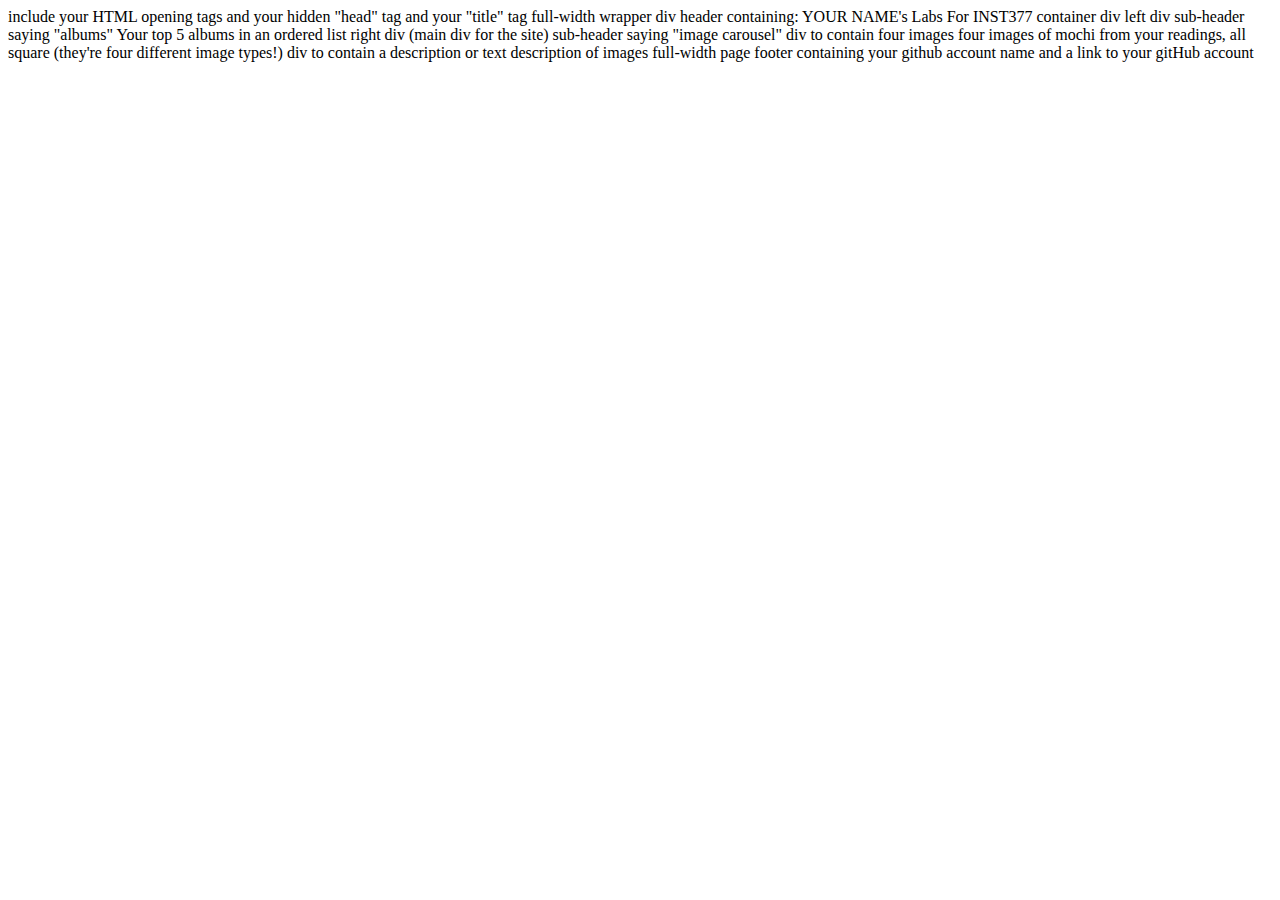
==== client/lab_1/index.html @ 540fd581 "Initial Commit Lab 1" ====
include your HTML opening tags
and your hidden "head" tag
and your "title" tag

<html lang ="en">
<head>
    <meta charset="UTF-8">
    <meta http-equiv=""X-UA-Compatible content="IE=edge">
    <meta name="viewport" content="width-device-width", initial-scale="1, 0">
    <title >Prof A's Labs</title>

</head>
<body>


full-width wrapper div
  header containing: YOUR NAME's Labs For INST377
  container div
      left div
        sub-header saying "albums"
        Your top 5 albums in an ordered list
      right div (main div for the site)
        sub-header saying "image carousel"
          div to contain four images
            four images of mochi from your readings, all square (they're four different image types!)
          div to contain a description or text
            description of images


full-width page footer containing your github account name and a link to your gitHub account
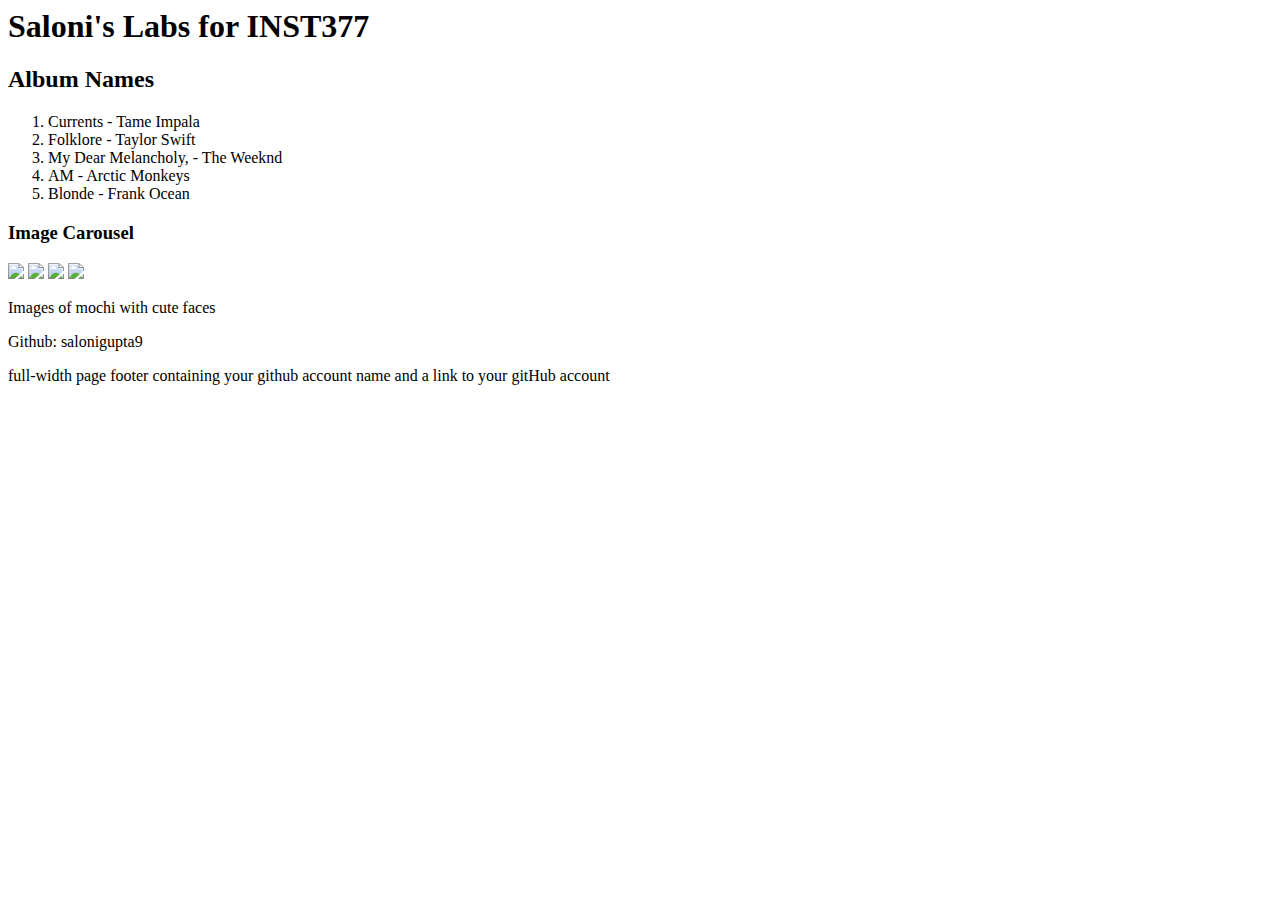
==== commit cf3dd057: "Update index.html" ====
--- a/client/lab_1/index.html
+++ b/client/lab_1/index.html
@@ -1,6 +1,3 @@
-include your HTML opening tags
-and your hidden "head" tag
-and your "title" tag
 
 <html lang ="en">
 <head>
@@ -11,20 +8,26 @@
 
 </head>
 <body>
+<h1> Saloni's Labs for INST377 </h1>
+  <h2> Album Names </h2>
+  <ol> 
+    <li> Currents - Tame Impala </li>
+    <li> Folklore - Taylor Swift </li>
+    <li> My Dear Melancholy, - The Weeknd </li>
+    <li> AM - Arctic Monkeys </li>
+    <li> Blonde - Frank Ocean </li>
+  </ol>
+  <h3> Image Carousel </h3>
+  <div>
+    <img src="images/mochi.jpg" />
+    <img src="images/mochi.gif" />
+    <img src ="images/mochi.png" />
+    <img src="images/mochi.svg" />
+  </div>
+  <p> Images of mochi with cute faces </p>
+  <p> Github: salonigupta9 </p>
 
 
-full-width wrapper div
-  header containing: YOUR NAME's Labs For INST377
-  container div
-      left div
-        sub-header saying "albums"
-        Your top 5 albums in an ordered list
-      right div (main div for the site)
-        sub-header saying "image carousel"
-          div to contain four images
-            four images of mochi from your readings, all square (they're four different image types!)
-          div to contain a description or text
-            description of images
 
 
-full-width page footer containing your github account name and a link to your gitHub account+full-width page footer containing your github account name and a link to your gitHub account
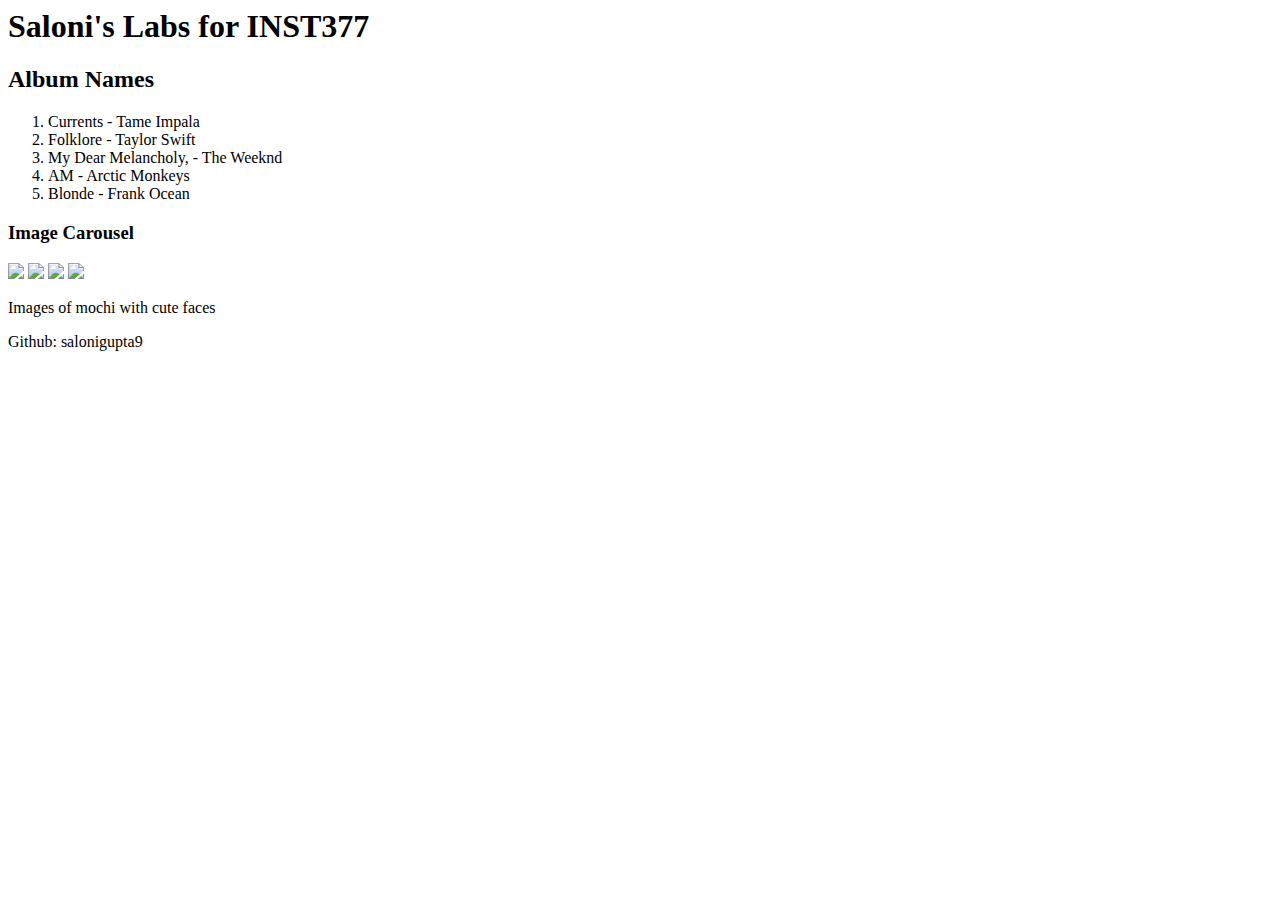
==== commit 41c516be: "Update index.html" ====
--- a/client/lab_1/index.html
+++ b/client/lab_1/index.html
@@ -26,8 +26,3 @@
   </div>
   <p> Images of mochi with cute faces </p>
   <p> Github: salonigupta9 </p>
-
-
-
-
-full-width page footer containing your github account name and a link to your gitHub account
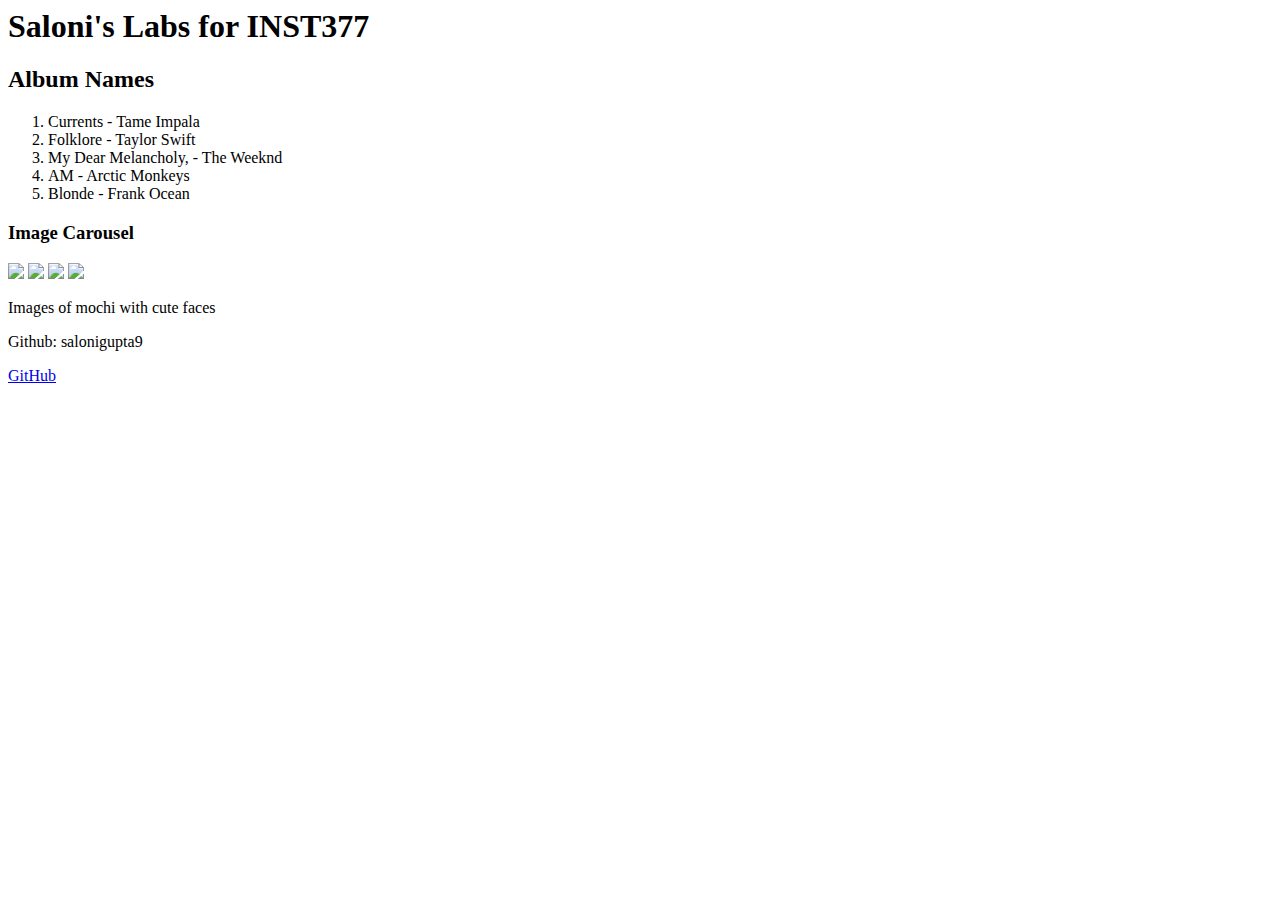
==== commit 1a1f557d: "Update index.html" ====
--- a/client/lab_1/index.html
+++ b/client/lab_1/index.html
@@ -26,3 +26,4 @@
   </div>
   <p> Images of mochi with cute faces </p>
   <p> Github: salonigupta9 </p>
+  <a href=" https://salonigupta9.github.io/INST377-Lab-Work/"> GitHub </a>
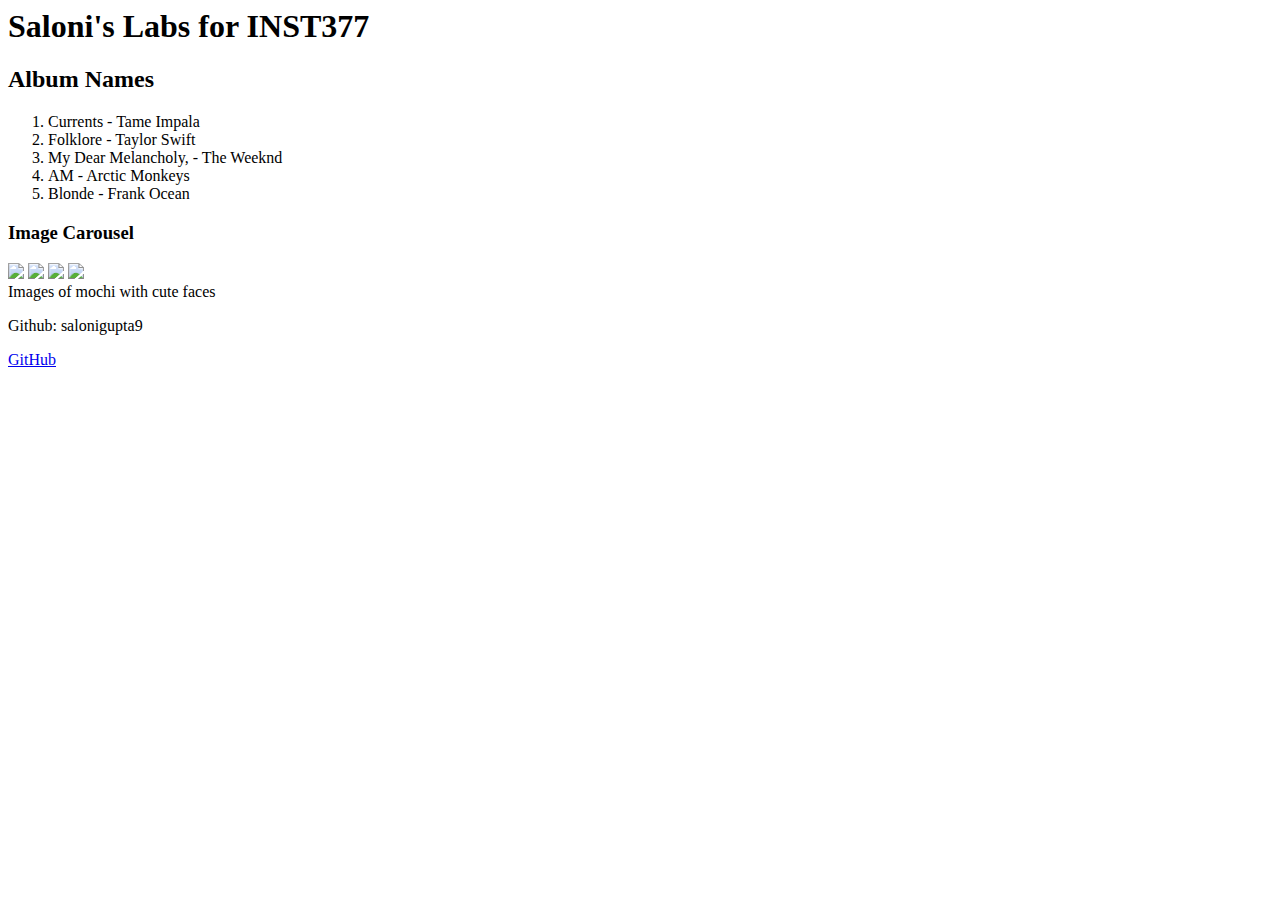
==== commit e1274407: "Update index.html" ====
--- a/client/lab_1/index.html
+++ b/client/lab_1/index.html
@@ -6,24 +6,34 @@
     <meta name="viewport" content="width-device-width", initial-scale="1, 0">
     <title >Prof A's Labs</title>
 
+
 </head>
 <body>
-<h1> Saloni's Labs for INST377 </h1>
-  <h2> Album Names </h2>
-  <ol> 
-    <li> Currents - Tame Impala </li>
-    <li> Folklore - Taylor Swift </li>
-    <li> My Dear Melancholy, - The Weeknd </li>
-    <li> AM - Arctic Monkeys </li>
-    <li> Blonde - Frank Ocean </li>
-  </ol>
-  <h3> Image Carousel </h3>
+  <div> 
+    <h1> Saloni's Labs for INST377 </h1>
+    <div> 
+      <div>
+      <h2> Album Names </h2>
+      <ol> 
+          <li> Currents - Tame Impala </li>
+        <li> Folklore - Taylor Swift </li>
+        <li> My Dear Melancholy, - The Weeknd </li>
+        <li> AM - Arctic Monkeys </li>
+        <li> Blonde - Frank Ocean </li>
+      </ol>
+    </div>
+    <h3> Image Carousel </h3>
+    <div>
+      <img src="images/mochi.jpg" />
+      <img src="images/mochi.gif" />
+      <img src ="images/mochi.png" />
+      <img src="images/mochi.svg" />
+    </div>
+    <div> Images of mochi with cute faces </div>
+  </div>
   <div>
-    <img src="images/mochi.jpg" />
-    <img src="images/mochi.gif" />
-    <img src ="images/mochi.png" />
-    <img src="images/mochi.svg" />
-  </div>
-  <p> Images of mochi with cute faces </p>
   <p> Github: salonigupta9 </p>
   <a href=" https://salonigupta9.github.io/INST377-Lab-Work/"> GitHub </a>
+  </div>
+
+  </div>
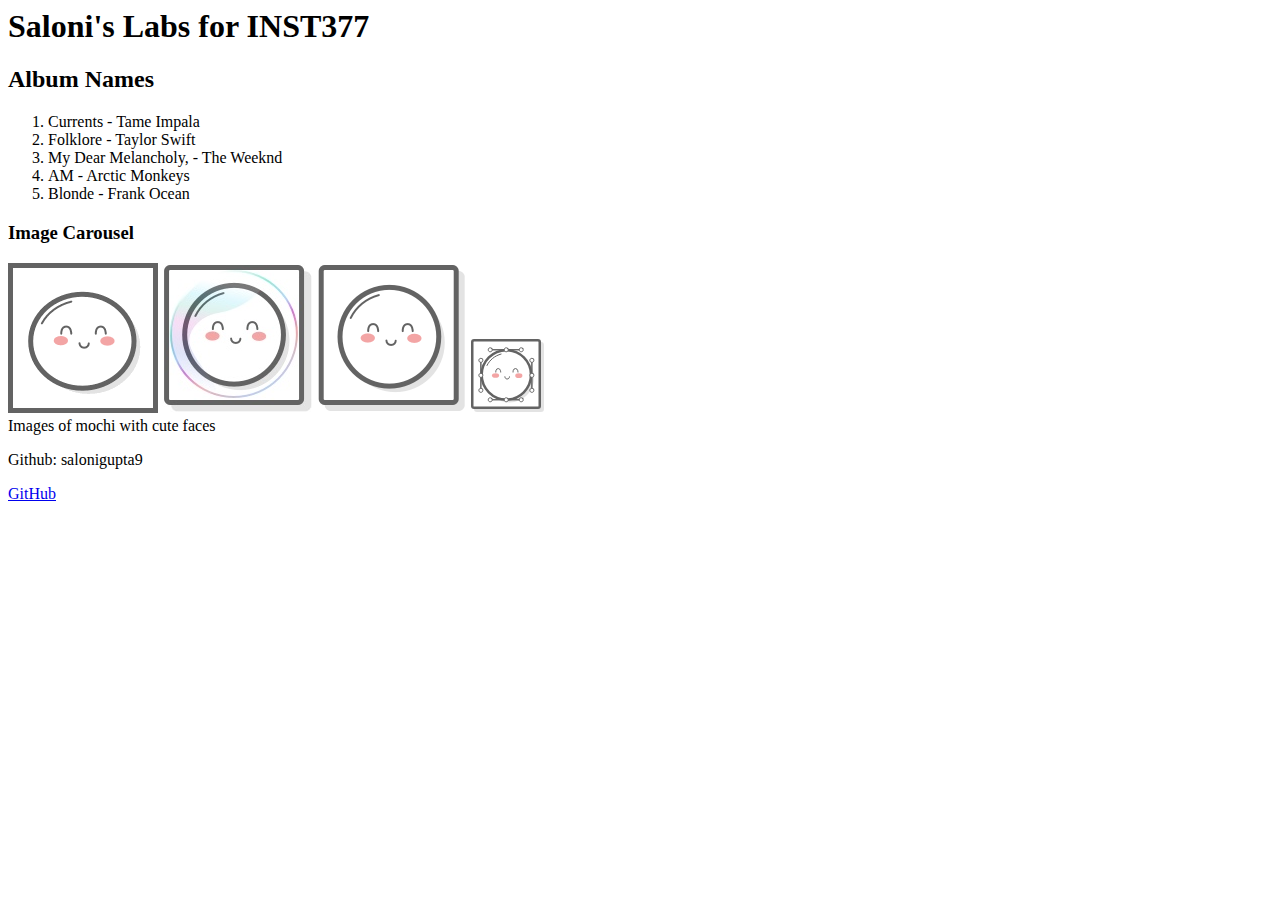
==== commit dd9a9aab: "ok" ====
--- a/client/lab_1/index.html
+++ b/client/lab_1/index.html
@@ -24,8 +24,8 @@
     </div>
     <h3> Image Carousel </h3>
     <div>
+      <img src="images/mochi.gif" />
       <img src="images/mochi.jpg" />
-      <img src="images/mochi.gif" />
       <img src ="images/mochi.png" />
       <img src="images/mochi.svg" />
     </div>
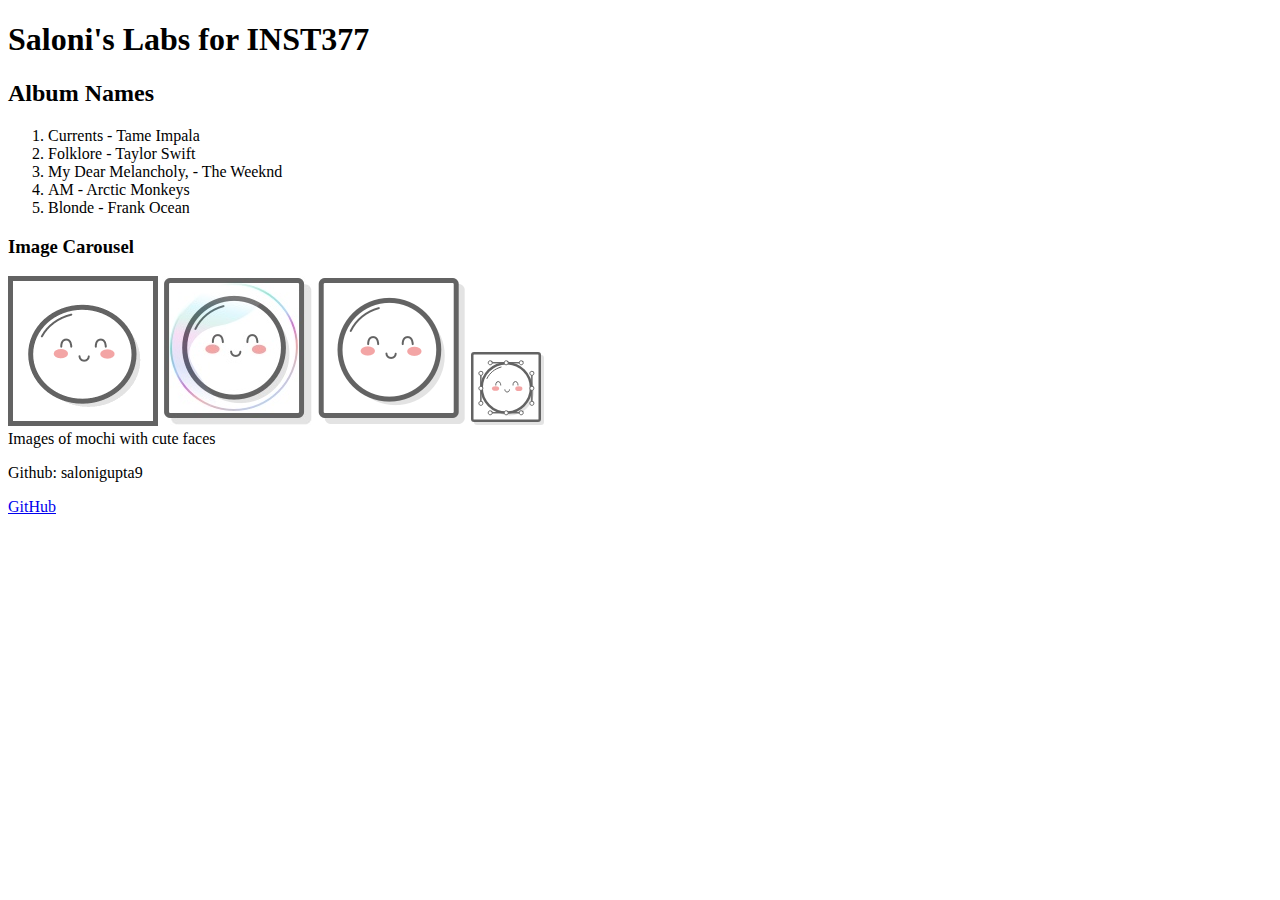
==== commit 08502f96: "Update index.html" ====
--- a/client/lab_1/index.html
+++ b/client/lab_1/index.html
@@ -1,4 +1,4 @@
-
+<!DOCTYPE html>
 <html lang ="en">
 <head>
     <meta charset="UTF-8">
@@ -24,10 +24,10 @@
     </div>
     <h3> Image Carousel </h3>
     <div>
-      <img src="images/mochi.gif" />
-      <img src="images/mochi.jpg" />
-      <img src ="images/mochi.png" />
-      <img src="images/mochi.svg" />
+      <img src="images/mochi.gif" alt="Bouncing mochi with a face" />
+      <img src="images/mochi.jpg" alt="Mochi in a bubble" />
+      <img src ="images/mochi.png" alt="A mochi ball" />
+      <img src="images/mochi.svg" alt ="A mochi with arrows" />
     </div>
     <div> Images of mochi with cute faces </div>
   </div>
